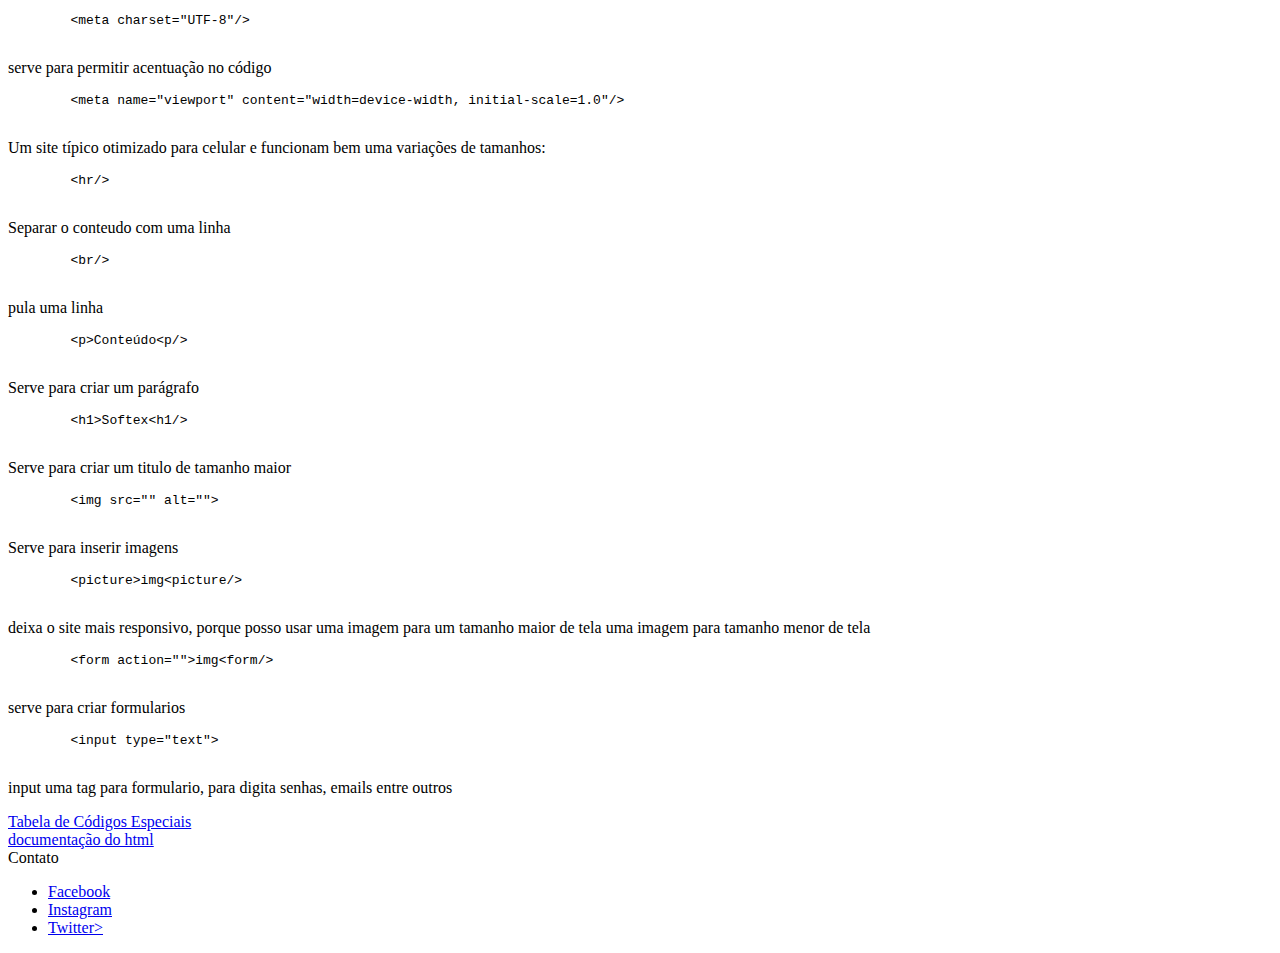
==== plataforma/at01.html @ c34d9e5e "atv02" ====
<!DOCTYPE html>
<html lang="en">

<head>
    <meta charset="UTF-8">
    <meta name="viewport" content="width=device-width, initial-scale=1.0">
    <title>Exemplos de tags</title>
</head>

<body>
    <pre>
        &#60;meta charset="UTF-8"&#47;&#62;
    </pre>
    <p>serve para permitir acentuação no código</p>

    <pre>
        &#60;meta name="viewport" content="width=device-width, initial-scale=1.0"&#47;&#62;
    </pre>
    <p>Um site típico otimizado para celular e funcionam bem uma variações de tamanhos:</p>

    <pre>
        &#60;hr&#47;&#62;
    </pre>
    <p>Separar o conteudo com uma linha</p>

    <pre>
        &#60;br&#47;&#62;
    </pre>
    <p>pula uma linha</p>

    <pre>
        &#60;p&#62;Conteúdo&#60;p&#47;&#62;
    </pre>
    <p>Serve para criar um parágrafo</p>

    <pre>
        &#60;h1&#62;Softex&#60;h1&#47;&#62;
    </pre>
    <p>Serve para criar um titulo de tamanho maior</p>

    <pre>
        &#60;img src="" alt=""&#62;
    </pre>
    <p>Serve para inserir imagens</p>


    <pre>
        &#60;picture&#62;img&#60;picture&#47;&#62;
    </pre>
    <p>deixa o site mais responsivo, porque posso usar uma imagem para um tamanho maior de tela uma imagem para tamanho
        menor de tela</p>


    <pre>
        &#60;form action=""&#62;img&#60;form&#47;&#62;
    </pre>
    <p>serve para criar formularios</p>


    <pre>
        &#60;input type="text"&#62;
    </pre>
    <p>input uma tag para formulario, para digita senhas, emails entre outros</p>




    <a href="https://www.dm.ufscar.br/profs/waldeck/curso/html/apend/tabcod.html" target="_blank"
        rel="noopener noreferrer">Tabela de Códigos Especiais</a>
    <br>
    <a href="https://developer.mozilla.org/pt-BR/docs/Web/HTML" target="_blank" rel="noopener noreferrer">documentação
        do html</a>

    <footer>
        <span>Contato</span>
        <ul>
            <li><a href=”facebook.com/meublog”>Facebook</a></li>
            <li><a href=”instagram.com/meublog”>Instagram</a></li>
            <li><a href=”twitter.com/meublog”>Twitter></a></li>
        </ul>
    </footer>


</body>

</html>
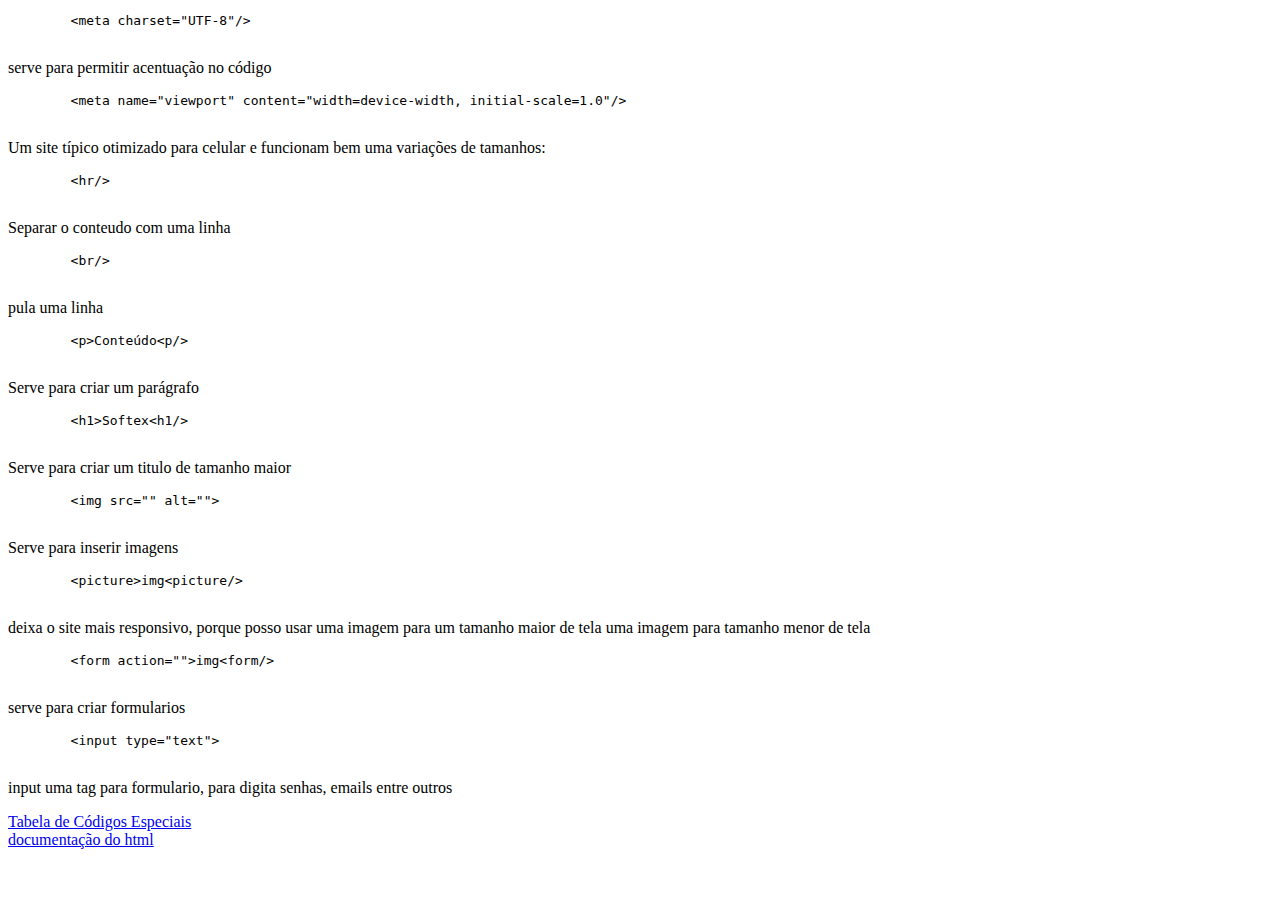
==== commit bcbfee2d: "aua01" ====
--- a/plataforma/at01.html
+++ b/plataforma/at01.html
@@ -71,15 +71,6 @@
     <a href="https://developer.mozilla.org/pt-BR/docs/Web/HTML" target="_blank" rel="noopener noreferrer">documentação
         do html</a>
 
-    <footer>
-        <span>Contato</span>
-        <ul>
-            <li><a href=”facebook.com/meublog”>Facebook</a></li>
-            <li><a href=”instagram.com/meublog”>Instagram</a></li>
-            <li><a href=”twitter.com/meublog”>Twitter></a></li>
-        </ul>
-    </footer>
-
 
 </body>
 
